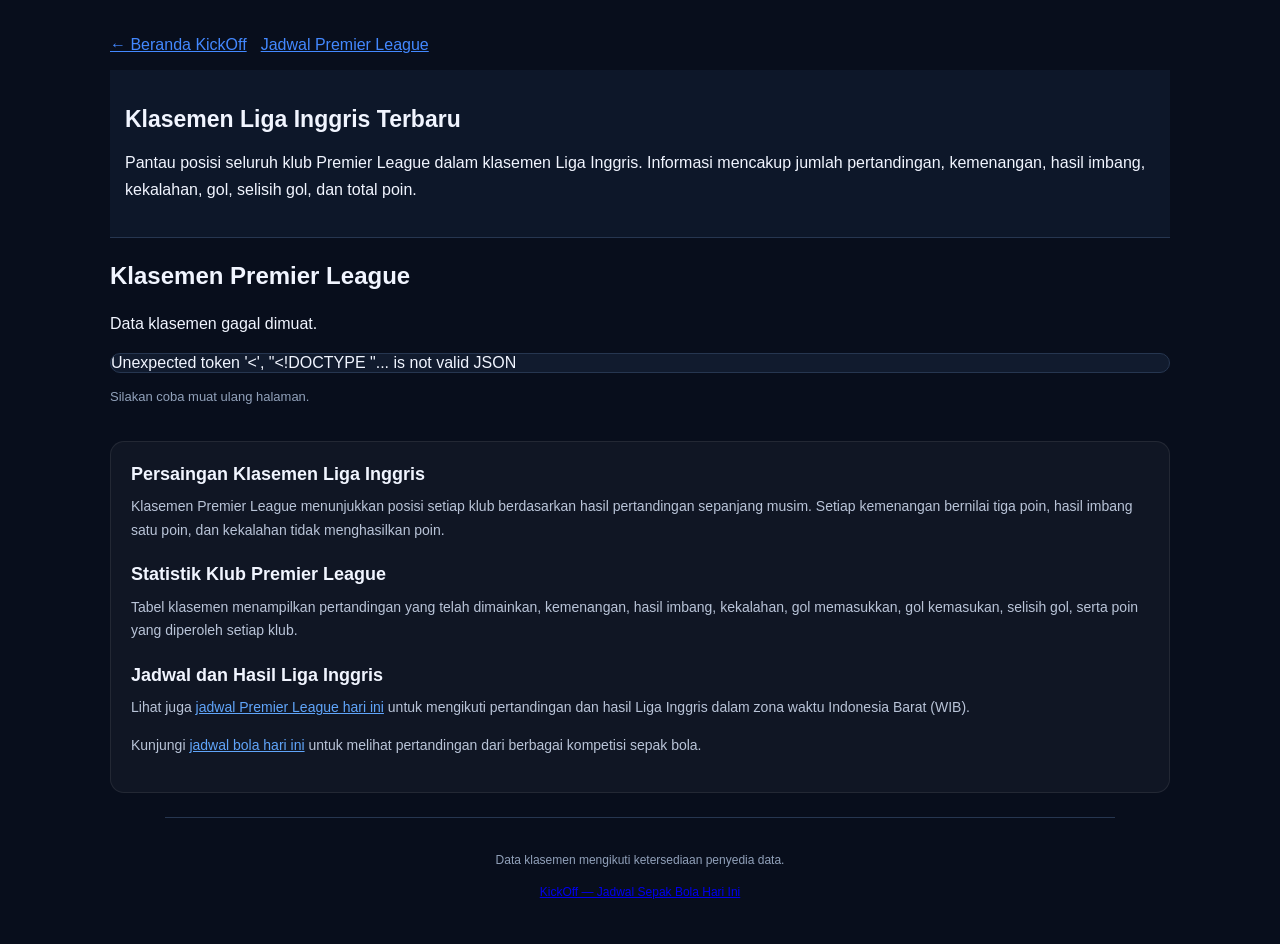
==== klasemen/liga-inggris/index.html @ de8c9b49 "Add dedicated Premier League standings SEO page" ====
<!DOCTYPE html>
<html lang="id">
<head>
  <meta charset="UTF-8">
  <meta name="viewport" content="width=device-width, initial-scale=1">
  <meta name="theme-color" content="#080e1c">

  <title>Klasemen Liga Inggris Terbaru 2026/2027 | KickOff</title>
  <meta name="description" content="Lihat klasemen Liga Inggris terbaru, posisi klub Premier League, jumlah pertandingan, kemenangan, selisih gol, dan poin. Data diperbarui dari penyedia data.">
  <meta name="robots" content="index, follow">
  <link rel="canonical" href="https://jadwal-bola-wib.vercel.app/klasemen/liga-inggris/">

  <meta property="og:type" content="website">
  <meta property="og:site_name" content="KickOff">
  <meta property="og:title" content="Klasemen Liga Inggris Terbaru | KickOff">
  <meta property="og:description" content="Pantau posisi klub, poin, dan persaingan Premier League.">
  <meta property="og:url" content="https://jadwal-bola-wib.vercel.app/klasemen/liga-inggris/">

  <link rel="stylesheet" href="../../style.css">
  <style>
    .page-content {
      max-width: 1100px;
      margin: 0 auto;
      padding: 20px;
    }
    .page-content header,
    .page-content section {
      margin-bottom: 24px;
    }
    .page-content h1 {
      margin: 18px 0 10px;
    }
    .page-content p {
      line-height: 1.7;
    }
    .standings-card {
      overflow-x: auto;
    }
    .standings-table {
      min-width: 650px;
    }
    .page-links {
      display: flex;
      flex-wrap: wrap;
      gap: 14px;
      margin: 16px 0;
    }
    .page-links a {
      color: var(--blue);
    }
    .data-info {
      color: var(--muted);
      font-size: 13px;
    }
  </style>
</head>

<body>
<main class="page-content">

  <nav class="page-links" aria-label="Navigasi">
    <a href="/">← Beranda KickOff</a>
    <a href="/liga/premier-league/">Jadwal Premier League</a>
  </nav>

  <header>
    <h1>Klasemen Liga Inggris Terbaru</h1>
    <p>
      Pantau posisi seluruh klub Premier League dalam klasemen Liga Inggris.
      Informasi mencakup jumlah pertandingan, kemenangan, hasil imbang,
      kekalahan, gol, selisih gol, dan total poin.
    </p>
  </header>

  <section>
    <h2>Klasemen Premier League</h2>
    <p id="status">Memuat data klasemen...</p>

    <div class="standings-card" id="klasemen">
      Memuat klasemen Liga Inggris...
    </div>

    <p class="data-info" id="info-data">
      Sumber data: menunggu respons penyedia data.
    </p>
  </section>

  <section class="seo-content">
    <h2>Persaingan Klasemen Liga Inggris</h2>
    <p>
      Klasemen Premier League menunjukkan posisi setiap klub berdasarkan
      hasil pertandingan sepanjang musim. Setiap kemenangan bernilai tiga
      poin, hasil imbang satu poin, dan kekalahan tidak menghasilkan poin.
    </p>

    <h2>Statistik Klub Premier League</h2>
    <p>
      Tabel klasemen menampilkan pertandingan yang telah dimainkan,
      kemenangan, hasil imbang, kekalahan, gol memasukkan, gol kemasukan,
      selisih gol, serta poin yang diperoleh setiap klub.
    </p>

    <h2>Jadwal dan Hasil Liga Inggris</h2>
    <p>
      Lihat juga
      <a href="/liga/premier-league/">jadwal Premier League hari ini</a>
      untuk mengikuti pertandingan dan hasil Liga Inggris dalam zona
      waktu Indonesia Barat (WIB).
    </p>

    <p>
      Kunjungi <a href="/">jadwal bola hari ini</a> untuk melihat
      pertandingan dari berbagai kompetisi sepak bola.
    </p>
  </section>

  <footer>
    <p>Data klasemen mengikuti ketersediaan penyedia data.</p>
    <a href="/">KickOff — Jadwal Sepak Bola Hari Ini</a>
  </footer>

</main>

<script src="./page.js"></script>
</body>
</html>
---- style.css ----
:root{--bg:#080e1c;--panel:#111b2e;--line:#263650;--text:#f1f5ff;--muted:#91a1ba;--blue:#4388ff;--green:#28d69a;--red:#ff5c70}
*{box-sizing:border-box}
body{margin:0;background:var(--bg);color:var(--text);font-family:Arial,sans-serif}
header{background:#0d1729;border-bottom:1px solid var(--line);padding:18px 15px}
.header-inner,main,footer{max-width:950px;margin:auto}
.brand{display:flex;align-items:center;gap:11px}
.brand-icon{width:42px;height:42px;border-radius:12px;background:var(--blue);display:grid;place-items:center;font-size:23px}
h1{font-size:23px;margin:0}
.subtitle{font-size:12px;color:var(--muted);margin-top:5px}
main{padding:20px 14px 35px}
.tabs{display:flex;gap:8px;margin-bottom:16px;overflow-x:auto;padding-bottom:5px;scrollbar-width:none}
.tabs::-webkit-scrollbar{display:none}
button,input,select{font:inherit}
button{cursor:pointer}
.tabs button,.refresh-button{flex:1;min-width:max-content;padding:12px 10px;border:1px solid var(--line);border-radius:9px;background:var(--panel);color:var(--muted);font-weight:bold}
.tabs button.active{background:var(--blue);border-color:var(--blue);color:white}
.toolbar{background:var(--panel);border:1px solid var(--line);border-radius:13px;padding:13px;margin-bottom:17px}
.date-row{display:flex;gap:8px;margin-bottom:12px;align-items:center}
.date-label{flex:1;font-weight:bold;font-size:14px}
.refresh-button{color:white;background:#17243a}
.filters{display:grid;grid-template-columns:1fr 1fr 1fr;gap:9px}
input,select{width:100%;min-width:0;padding:12px;border-radius:9px;border:1px solid var(--line);background:#0b1424;color:var(--text);outline:none}
.section-heading{display:flex;justify-content:space-between;align-items:center;margin:20px 2px 12px;gap:10px}
.section-heading h2{font-size:17px;margin:0}
.match-count{font-size:12px;color:var(--muted)}
.status-message,.empty{background:var(--panel);border:1px solid var(--line);border-radius:12px;padding:30px 12px;text-align:center;color:var(--muted);line-height:1.6}
.match-card{background:var(--panel);border:1px solid var(--line);border-radius:12px;padding:14px;margin-bottom:11px}
.match-top{display:flex;justify-content:space-between;align-items:center;gap:8px;margin-bottom:14px}
.league{display:flex;align-items:center;gap:7px;color:var(--muted);font-size:12px;min-width:0}
.league img{width:19px;height:19px;object-fit:contain}
.status{font-size:11px;font-weight:bold;white-space:nowrap;color:var(--muted)}
.status.live{color:var(--red)}
.status.finished{color:var(--green)}
.gender-tag{font-size:10px;color:var(--muted);border:1px solid var(--line);border-radius:20px;padding:3px 7px;white-space:nowrap}
.teams{display:grid;grid-template-columns:1fr 75px 1fr;align-items:center;gap:7px}
.team{display:flex;flex-direction:column;align-items:center;text-align:center;gap:7px;min-width:0}
.team img{width:37px;height:37px;object-fit:contain}
.team-name{font-size:13px;font-weight:bold;line-height:1.35;overflow-wrap:anywhere}
.score-wrapper{display:flex;flex-direction:column;align-items:center;justify-content:center}
.score{font-size:22px;font-weight:bold;text-align:center;white-space:nowrap}
.sub-score{font-size:11px;color:var(--muted);font-weight:bold;margin-top:4px;white-space:nowrap}
.kickoff{text-align:center;color:var(--muted);font-size:12px;margin-top:13px}
.prediction{margin-top:15px;padding:12px;background:#0b1424;border:1px solid var(--line);border-radius:10px}
.prediction-title{font-size:12px;font-weight:bold;margin-bottom:5px}
.prediction-note{font-size:10px;color:var(--muted);line-height:1.5;margin-bottom:12px}
.probabilities{display:grid;grid-template-columns:repeat(3,1fr);gap:8px}
.probability{text-align:center;padding:10px 4px;border-radius:8px;background:#142139}
.probability strong{display:block;font-size:19px;margin-bottom:5px}
.probability span{font-size:10px;color:var(--muted);line-height:1.3}
.probability.home strong{color:var(--blue)}
.probability.draw strong{color:#f5c45e}
.probability.away strong{color:var(--green)}
.no-prediction{font-size:12px;color:var(--muted);line-height:1.5}
footer{border-top:1px solid var(--line);padding:20px 14px;color:var(--muted);font-size:12px;text-align:center;line-height:1.8}
.dot{display:inline-block;width:7px;height:7px;border-radius:50%;background:var(--green);margin-right:5px}
@media(max-width:600px){.filters{grid-template-columns:1fr}.tabs button{font-size:12px}}
@media(max-width:480px){h1{font-size:20px}.probability strong{font-size:17px}}
@keyframes pulseLive{0%{opacity:1}50%{opacity:.4}100%{opacity:1}}
.status.live{animation:pulseLive 1.5s infinite ease-in-out}
.star-btn{color:#263650;font-size:16px;margin-left:5px;cursor:pointer;user-select:none;transition:transform .2s,color .2s}
.star-btn.active{color:#f5c45e}
.star-btn:active{transform:scale(1.3)}
@keyframes shimmer{0%{background-position:-468px 0}100%{background-position:468px 0}}
.skeleton-card{background:var(--panel);border:1px solid var(--line);border-radius:12px;padding:14px;margin-bottom:11px}
.skeleton-box{background:#17243a;background-image:linear-gradient(to right,#17243a 0%,#263650 20%,#17243a 40%,#17243a 100%);background-repeat:no-repeat;background-size:800px 100%;animation:shimmer 1.5s infinite linear;border-radius:6px}
.skel-top{height:16px;width:30%;margin-bottom:20px}
.skel-team{height:37px;width:37px;border-radius:50%;margin:0 auto 10px}
.skel-name{height:12px;width:80%;margin:0 auto}
.skel-score{height:26px;width:50px;margin:5px auto}
.skel-bottom{height:12px;width:40%;margin:20px auto 0}
.standings-card{background:var(--panel);border:1px solid var(--line);border-radius:12px;overflow-x:auto}
.standings-table{width:100%;border-collapse:collapse;font-size:12px;text-align:center}
.standings-table th,.standings-table td{padding:12px 6px;border-bottom:1px solid var(--line);white-space:nowrap}
.standings-table th{background:#0d1729;color:var(--muted);font-weight:bold}
.standings-table .left{text-align:left}
.standings-table .team-cell{display:flex;align-items:center;gap:8px}
.standings-table .team-cell img{width:18px;height:18px;object-fit:contain}
.standings-table .team-name{max-width:100px;overflow:hidden;text-overflow:ellipsis;white-space:nowrap}

/* TOURNAMENT BRACKET */
.tournament-scroll {
  width: 100%;
  overflow-x: auto;
  padding: 12px 2px 18px;
  scrollbar-width: thin;
  scrollbar-color: var(--blue) var(--panel);
}

.tournament-bracket {
  display: flex;
  align-items: flex-start;
  gap: 18px;
  width: max-content;
  min-width: 100%;
}

.tournament-round {
  width: 245px;
  flex-shrink: 0;
  display: flex;
  flex-direction: column;
  gap: 12px;
}

.tournament-round h3 {
  color: var(--blue);
  font-size: 14px;
  text-align: center;
  padding: 12px;
  background: var(--panel);
  border: 1px solid var(--line);
  border-radius: 9px;
}

.tournament-match {
  background: var(--panel);
  border: 1px solid var(--line);
  border-radius: 10px;
  padding: 12px;
}

.tournament-match-info,
.tournament-status {
  color: var(--muted);
  font-size: 11px;
  margin-bottom: 10px;
}

.tournament-team-row {
  display: flex;
  justify-content: space-between;
  align-items: center;
  gap: 8px;
  padding: 7px 0;
  font-size: 13px;
  border-bottom: 1px solid var(--line);
}

.tournament-team-row span {
  overflow-wrap: anywhere;
}

.tournament-team-row strong {
  color: white;
  font-size: 15px;
}

.tournament-score {
  color: var(--blue);
  font-weight: bold;
  font-size: 13px;
  text-align: center;
  margin: 10px 0 6px;
}

.tournament-status {
  text-align: center;
  margin-bottom: 0;
}

.tournament-details {
  display: flex;
  flex-direction: column;
  gap: 5px;
  margin-top: 10px;
  padding-top: 9px;
  border-top: 1px solid var(--line);
  color: #f5c45e;
  font-size: 11px;
  text-align: center;
}

#loadMoreTournament {
  display: block;
  margin: 12px auto;
  padding: 12px 18px;
  cursor: pointer;
}

@media(max-width:480px) {
  .tournament-round {
    width: 220px;
  }

  .tournament-bracket {
    gap: 12px;
  }
}

/* KICKOFF SEO CONTENT */
.seo-content {
  margin-top: 32px;
  padding: 20px;
  background: rgba(255,255,255,0.035);
  border: 1px solid rgba(255,255,255,0.08);
  border-radius: 14px;
  line-height: 1.7;
}

.seo-content h2 {
  margin: 20px 0 8px;
  font-size: 18px;
  line-height: 1.4;
}

.seo-content h2:first-child {
  margin-top: 0;
}

.seo-content p {
  margin: 0 0 14px;
  color: #b9c4d8;
  font-size: 14px;
}

.seo-content a {
  color: #60a5fa;
  text-decoration: underline;
}

@media (max-width: 600px) {
  .seo-content {
    padding: 16px;
  }

  .seo-content h2 {
    font-size: 16px;
  }
}
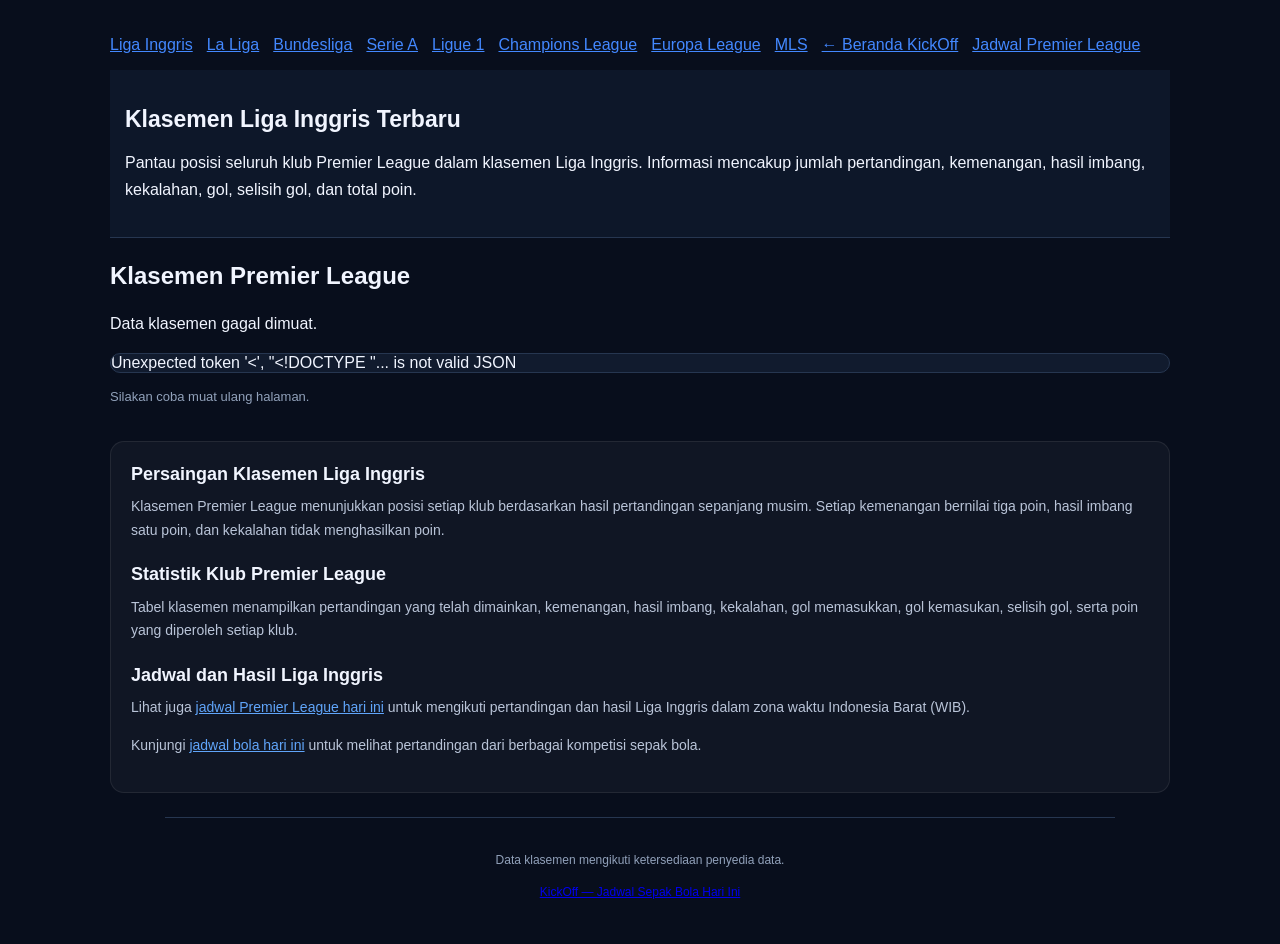
==== commit 0a3bdebd: "Add interconnected standings pages for eight competitions" ====
--- a/klasemen/liga-inggris/index.html
+++ b/klasemen/liga-inggris/index.html
@@ -52,13 +52,20 @@
       color: var(--muted);
       font-size: 13px;
     }
+
+    .page-links #competition-links {
+      display: flex;
+      flex-wrap: wrap;
+      gap: 14px;
+    }
   </style>
 </head>
 
-<body>
+<body data-league="epl">
 <main class="page-content">
 
   <nav class="page-links" aria-label="Navigasi">
+  <div id="competition-links"></div>
     <a href="/">← Beranda KickOff</a>
     <a href="/liga/premier-league/">Jadwal Premier League</a>
   </nav>
@@ -121,6 +128,6 @@
 
 </main>
 
-<script src="./page.js"></script>
+<script src="../shared.js"></script>
 </body>
 </html>
